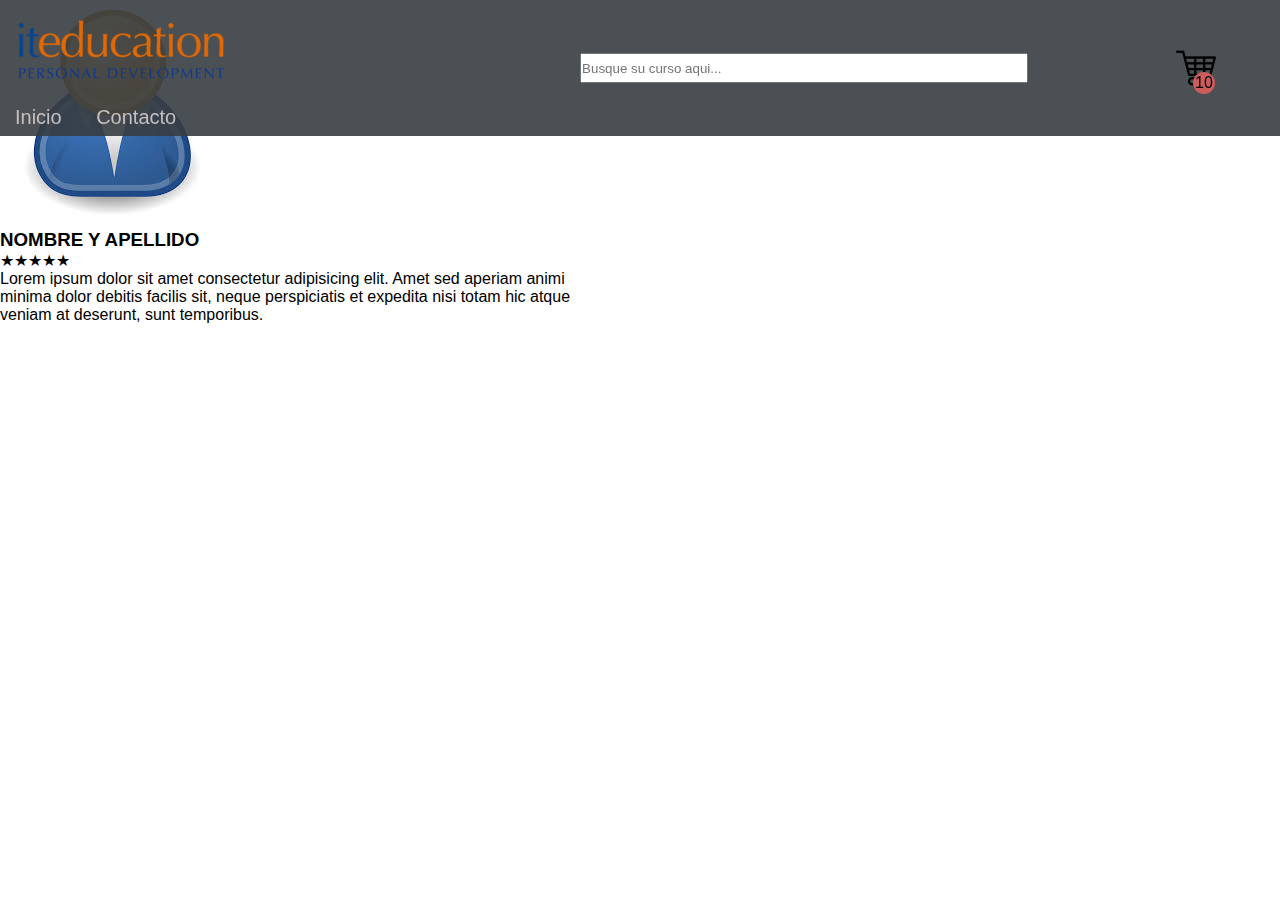
==== Downloads/TPFinalWeb_2019-master/detalleCurso.html @ b44e9353 "Commit message" ====
<!DOCTYPE html>
<html lang="en">
<head>
    <meta charset="UTF-8">
    <meta name="viewport" content="width=device-width, initial-scale=1.0">
    <meta http-equiv="X-UA-Compatible" content="ie=edge">
    <title>Document</title>
    <link rel="stylesheet" href="css-styles/estilos.css">
</head>
<body>
        <header class="flex between">
                <div class="flex left middle wrap">
                    <div class="flex middle center brand">
                        <img src="img/Logoacademia.png">
                    </div>
                    <nav class="flex center wrap">
                        <ul>
                            <li><a class="cool-link" href="index.html">Inicio</a></li>
                            <li><a class="cool-link" href="contacto.html">Contacto</a></li>
                        </ul>
                    </nav>
                </div>
                        <div class="flex middle right buscador">
                        <input type="text" name="cursos" class="search-box" placeholder="Busque su curso aqui..."
                            list="cursos">
                        <datalist id="cursos">
                            <option value="Curso de javascript"></option>
                            <option value="Curso de angular"></option>
                            <option value="Curso de ruby"></option>
                        </datalist>
                    </div> 
                <div class="flex middle cart-logo">
                    <img src="img/carrito.png">
                    <span class="cart-counter">10</span>
                </div>
            </header>

            <article>
                <!-- <section>
                    <div>
                        <img src="img/CursoJavascript.png">
                    </div>
                    <div>
                        <h3>TITULO CURSO</h3>
                        <p>Valor: </p>
                        <p>TIempo de dedicacion necesario: </p>
                        <p>Descripcion: </p>
                        <p>Requisitos Previos: </p>
                    </div>
                </section> -->

                <section>
                    <img src="img/images.jpg" alt="">
                    <div class="infoDocente">
                        <h3>NOMBRE Y APELLIDO</h3>
                        <p>★★★★★</p>
                        <p>Lorem ipsum dolor sit amet consectetur adipisicing elit. Amet sed aperiam animi minima dolor debitis facilis sit, neque perspiciatis et expedita nisi totam hic atque veniam at deserunt, sunt temporibus.</p>
                    </div>
                </section>

            </article>
</body>
</html>
---- Downloads/TPFinalWeb_2019-master/css-styles/estilos.css ----
/* INDICE */
main {
    background-color: #ededed;
    
  }

.listaInicio{
  background: #cebf7b;
  padding: 15px;
  border-radius: 50px;
}
  
.contenedor-inicio{
    
}
.contenedor-pasos{
  padding: 50px;    
}
  .slider-img{
    width: 100%;
    height: 100%;
    object-fit: cover;
  }
  
  .step-section {
    margin: 3%;
    padding: 3%;
  }
  
  .starred-course-section {
    text-align: center;
    margin: 3%;
  }
  
  .starred-course-title {
    text-align: center;
  }
  
  .payment-types-title {
    justify-content: center;
  }
  
  .payment-type-card {
    padding: 5%;
    width: 15%;
  }
  
  .payment-type-card-img {
    width: 100%;
    object-fit: cover;
    opacity: 0.7;
  }
  .payment-types-section{
    display: block;
    text-align: center;
  }
  
/* CONTACTO */

main {
    margin: auto;
    background-color: #ededed;
  }
  
  h2 {
    padding-top: 25px;
    padding-left: 30px;
    padding-bottom: 10px;
  }
  article {
    border-radius: 5px;
    width: 45%;
  }

  main input {
    width: 90%;
    margin-top: 30px;
    margin-left: 5px;
    padding: 5px;
  }
  main textarea {
    margin-top: 30px;
    width: 82%;
    padding: 25px;
    margin-left: 5px;
  }
  button {
    background-color: #0f469e;
    color: #fff;
    border-style: none;
    border-radius: 3px;
    padding: 3px;
    margin-bottom: 5px;
    margin-top: 5px;
    align-self: flex-start;
    position: relative;
    left: 362px;
  }
  main p {
    margin-top: 30px;
    margin-left: 30px;
  }
  .sectionContacto {
    display: flex;
    justify-content: space-around;
    padding-top: 100px;
  }
  aside {
    text-align: center;
  }
  aside h2 {
    margin-bottom: 30px;
  }

  iframe{
    width:100%; 
    height:450px;
    border:0;
  }
/* COURSE-CARD */

.course-card {
    margin: 2%;
    width: 18.75em;
    box-sizing: border-box;
    background-color: white;
    border-radius: 0.625em;
    border: 1px solid rgba(0, 0, 0, 0.125);
  }
  
  .course-card .course-img {
    width: 100%;
    object-fit: cover;
    opacity: 0.7;
    border-radius: 0.313em;
  }
  
  .course-card .course-card-container {
    padding: 1%;
    height: 6.250em;
  }
  
  .course-card .course-card-container .course-card-date {
    width: 30%;
  }
  
  .course-card .course-card-container .course-card-date .course-card-date-number {
    display: block;
  }
  
  .course-card .course-card-content {
    padding: 5%;
    width: 70%;
    text-align: right;
  }
  
  .course-card .course-card-content .course-card-subtitle {
    display: block;
    margin-bottom: 10px;
  }
  
  .course-card .course-card-content .course-card-button {
    background-color: #28a745;
    color: white;
    padding: 5px 32px;
    text-decoration: none;
    border-radius: 10px;
  }

/* FLEX-PROPIEDADES */

.flex {
    display: flex;
  }
  
  .row {
    flex-direction: row;
  }
  
  .column {
    flex-direction: column;
  }
  
  .wrap {
    flex-wrap: wrap;
  }
  
  .no-wrap {
    flex-wrap: nowrap;
  }
  
  .center {
    justify-content: center;
  }
  .align{
    text-align: center;
  }
  .between {
    justify-content: space-between;
  }

  .around {
    justify-content: space-around;
  }
  
  .right {
    justify-content: flex-end;
  }
  
  .left {
    justify-content: flex-start;
  }
  
  .middle {
    align-content: center;
    align-items: center;
    align-self: center;
  }
  
  .grow {
    flex-grow: 3;
  }

  /* HEADER */
  .cool-link{
    color: #c7bfbf;
  }
  
  header {
    background-color: hsl(210, 10%, 24%, 0.9);
    position: fixed;
    width: 100%;
    z-index: 100;
  }
  
  .brand {
    padding: 0.5%;
  }
  
  .buscador {
    width: 35%;
  }
  
  .search-box {
    height: 2em;
    width: 100%;
  }
  
  .cart-logo {
    position: relative;
    margin-right: 5%;
  }
  
  .cart-counter {
    position: absolute;
    right: 3%;
    top: 60%;
    padding: 5%;
    border-radius: 100%;
    background-color: indianred;
  }
  
  nav {
    font-size: 1em;
  }
  
  nav li {
    display: inline-block;
    padding: 5px 15px;
    font-weight: lighter;
    font-size: 20px;

  }

  .cool-link::after{
    content: "";
    display: block;
    width: 0;
    height: 2px;
    background: #e06905;
    transition: width .3s;
   }

   .cool-link:hover::after{
    width: 100%;
    transition: width .3s;
   }
  
  a {
    text-decoration: none;
    color: gray;
  }
  
  a:hover {
    color: #c7bfbf;
  }

  /* FOOTER */
  .footer-column {
    width: 250px;  
    margin: 1%;
    text-align: left;
  }
  
  .footer-container {
    height: 10%;
    background-color: #343a40;
    color: gray;
  }
  
  ul li {
   list-style: none;
  }
  
  
  /* RESET STYLES */

  * {
    margin: 0;
    padding: 0;
  }
  
  html,
  body {
    height: 100%;
  }
  
  body {
    font-family: Arial, Helvetica, sans-serif;
  }
  
  /* DETALLE CURSO */
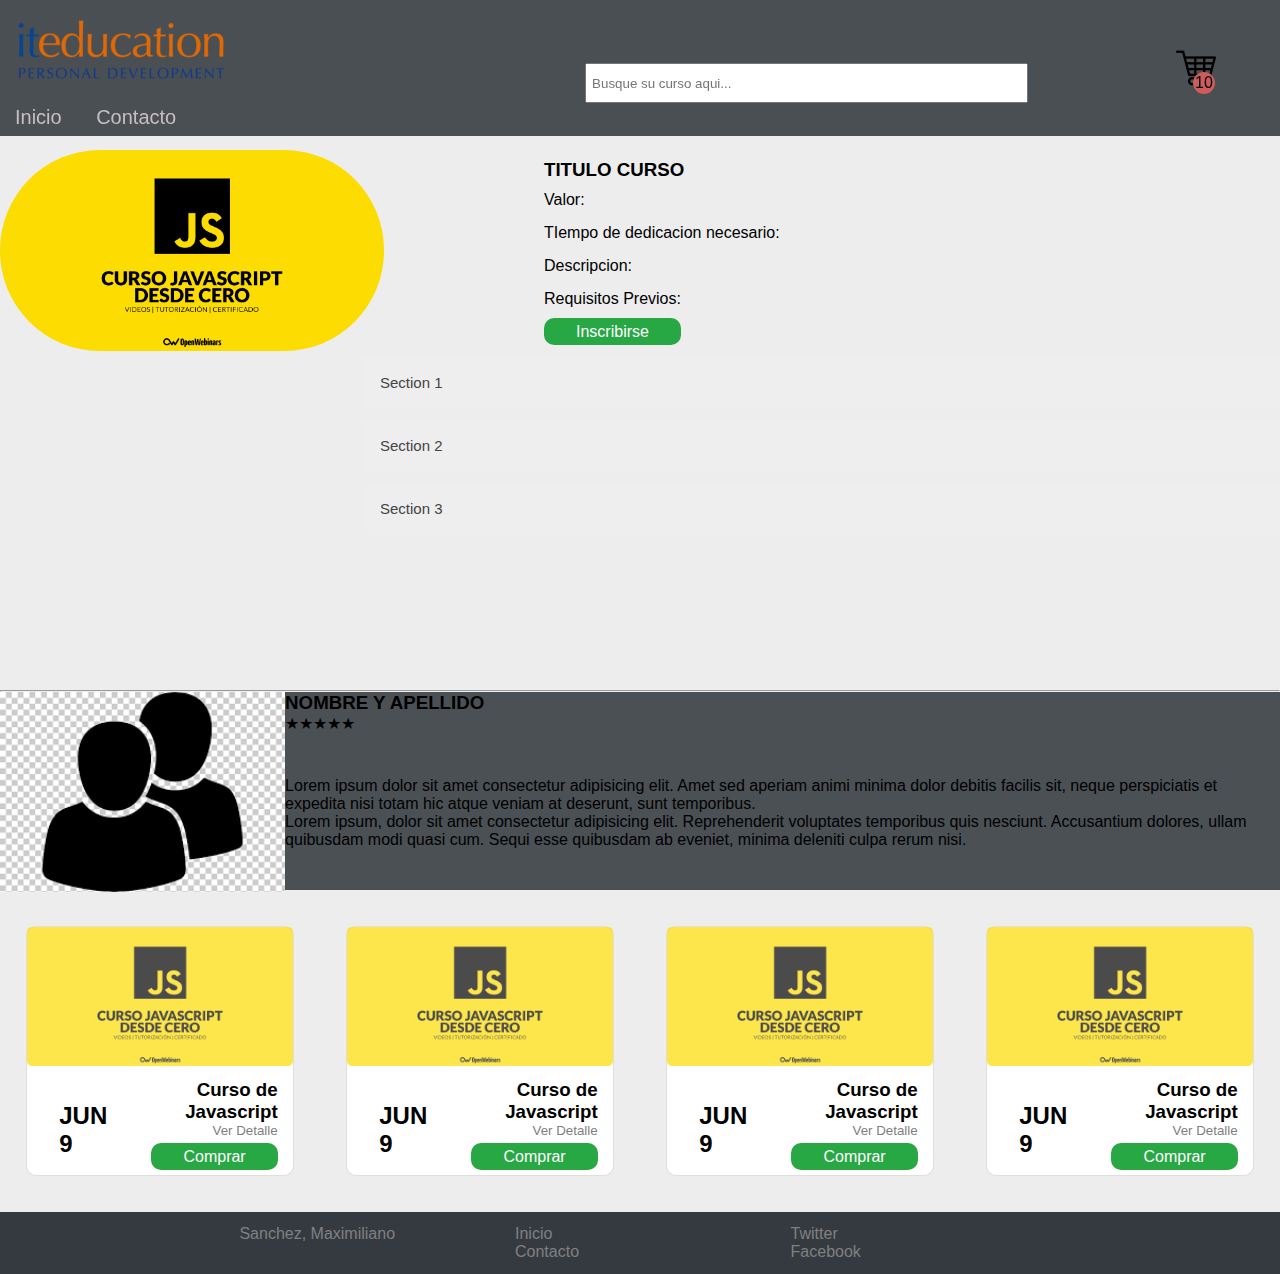
==== commit 4bc08a41: "Commit message" ====
--- a/Downloads/TPFinalWeb_2019-master/detalleCurso.html
+++ b/Downloads/TPFinalWeb_2019-master/detalleCurso.html
@@ -8,6 +8,7 @@
     <link rel="stylesheet" href="css-styles/estilos.css">
 </head>
 <body>
+    <main>
         <header class="flex between">
                 <div class="flex left middle wrap">
                     <div class="flex middle center brand">
@@ -35,29 +36,144 @@
                 </div>
             </header>
 
-            <article>
-                <!-- <section>
-                    <div>
-                        <img src="img/CursoJavascript.png">
-                    </div>
-                    <div>
+            <article class="articleDetalle">
+                 <section class="detalleCurso">
+                      <img src="img/CursoJavascript.png">
+                    <div class="contenedorDetalle">
                         <h3>TITULO CURSO</h3>
                         <p>Valor: </p>
                         <p>TIempo de dedicacion necesario: </p>
                         <p>Descripcion: </p>
                         <p>Requisitos Previos: </p>
+                        <a href="" class="course-card-button"> <i class="fa fa-ticket"></i> Inscribirse</a>
                     </div>
-                </section> -->
-
-                <section>
-                    <img src="img/images.jpg" alt="">
+                    </div>
+                </section>
+                <section class="acordion">
+                        <button class="accordion">Section 1</button>
+                        <div class="panel">
+                          <p>Lorem ipsum dolor sit amet, consectetur adipisicing elit, sed do eiusmod tempor incididunt ut labore et dolore magna aliqua. Ut enim ad minim veniam, quis nostrud exercitation ullamco laboris nisi ut aliquip ex ea commodo consequat.</p>
+                        </div>
+                        
+                        <button class="accordion">Section 2</button>
+                        <div class="panel">
+                          <p>Lorem ipsum dolor sit amet, consectetur adipisicing elit, sed do eiusmod tempor incididunt ut labore et dolore magna aliqua. Ut enim ad minim veniam, quis nostrud exercitation ullamco laboris nisi ut aliquip ex ea commodo consequat.</p>
+                        </div>
+                        
+                        <button class="accordion">Section 3</button>
+                        <div class="panel">
+                          <p>Lorem ipsum dolor sit amet, consectetur adipisicing elit, sed do eiusmod tempor incididunt ut labore et dolore magna aliqua. Ut enim ad minim veniam, quis nostrud exercitation ullamco laboris nisi ut aliquip ex ea commodo consequat.</p>
+                        </div>
+                </section>
+                <section class="articleDocente">
+                    <hr>
+                    <img src="img/images.png" alt="">
                     <div class="infoDocente">
                         <h3>NOMBRE Y APELLIDO</h3>
                         <p>★★★★★</p>
-                        <p>Lorem ipsum dolor sit amet consectetur adipisicing elit. Amet sed aperiam animi minima dolor debitis facilis sit, neque perspiciatis et expedita nisi totam hic atque veniam at deserunt, sunt temporibus.</p>
+                        <div class="parrafo">
+                            <p>Lorem ipsum dolor sit amet consectetur adipisicing elit. Amet sed aperiam animi minima dolor debitis facilis sit, neque perspiciatis et expedita nisi totam hic atque veniam at deserunt, sunt temporibus.</p>
+                            <p>Lorem ipsum, dolor sit amet consectetur adipisicing elit. Reprehenderit voluptates temporibus quis nesciunt. Accusantium dolores, ullam quibusdam modi quasi cum. Sequi esse quibusdam ab eveniet, minima deleniti culpa rerum nisi.</p>
+                        </div>
                     </div>
                 </section>
+    
+                <section class="flex footer">
+                        <article class="course-card">
+                                <img class="course-img" src="img/CursoJavascript.png">
+                                <div class="course-card-container flex row middle between">
+                                    <div class="course-card-date">
+                                        <h2>JUN <span class="course-card-date-number">9</span></h2>
+                                    </div>
+                                    <div class="course-card-content">
+                                        <h3 class="course-card-title">Curso de Javascript</h3>
+                                        <a href="detalleCurso.html"><small class="course-card-subtitle">Ver Detalle</small></a>
+                                        <a href="" class="course-card-button"> <i class="fa fa-ticket"></i> Comprar</a>
+                                    </div>
+                                </div>
+                            </article>
 
+                            <article class="course-card">
+                                    <img class="course-img" src="img/CursoJavascript.png">
+                                    <div class="course-card-container flex row middle between">
+                                        <div class="course-card-date">
+                                            <h2>JUN <span class="course-card-date-number">9</span></h2>
+                                        </div>
+                                        <div class="course-card-content">
+                                            <h3 class="course-card-title">Curso de Javascript</h3>
+                                            <a href="detalleCurso.html"><small class="course-card-subtitle">Ver Detalle</small></a>
+                                            <a href="" class="course-card-button"> <i class="fa fa-ticket"></i> Comprar</a>
+                                        </div>
+                                    </div>
+                                </article>
+
+                                <article class="course-card">
+                                        <img class="course-img" src="img/CursoJavascript.png">
+                                        <div class="course-card-container flex row middle between">
+                                            <div class="course-card-date">
+                                                <h2>JUN <span class="course-card-date-number">9</span></h2>
+                                            </div>
+                                            <div class="course-card-content">
+                                                <h3 class="course-card-title">Curso de Javascript</h3>
+                                                <a href="detalleCurso.html"><small class="course-card-subtitle">Ver Detalle</small></a>
+                                                <a href="" class="course-card-button"> <i class="fa fa-ticket"></i> Comprar</a>
+                                            </div>
+                                        </div>
+                                    </article>
+
+                                    <article class="course-card">
+                                            <img class="course-img" src="img/CursoJavascript.png">
+                                            <div class="course-card-container flex row middle between">
+                                                <div class="course-card-date">
+                                                    <h2>JUN <span class="course-card-date-number">9</span></h2>
+                                                </div>
+                                                <div class="course-card-content">
+                                                    <h3 class="course-card-title">Curso de Javascript</h3>
+                                                    <a href="detalleCurso.html"><small class="course-card-subtitle">Ver Detalle</small></a>
+                                                    <a href="" class="course-card-button"> <i class="fa fa-ticket"></i> Comprar</a>
+                                                </div>
+                                            </div>
+                                        </article>
+                </section>
             </article>
+            <footer class="footer">
+                    <section class="flex row wrap center footer-container">
+                        <article class="footer-column">
+                            <ul>
+                                <li> Sanchez, Maximiliano </li>
+                            </ul>
+                        </article>
+                        <article class="footer-column">
+                            <ul>
+                                <li><a href="index.html">Inicio</a></li>
+                                <li><a href="contacto.html">Contacto</a></li>
+                            </ul>
+                        </article>
+                        <article class="footer-column">
+                            <ul>
+                                <li>Twitter</li>
+                                <li>Facebook</li>                    
+                            </ul>
+                        </article>
+                    </section>
+                </footer>
+            </main>
 </body>
-</html>+</html>
+
+<script>
+        var acc = document.getElementsByClassName("accordion");
+        var i;
+        
+        for (i = 0; i < acc.length; i++) {
+          acc[i].addEventListener("click", function() {
+            this.classList.toggle("active");
+            var panel = this.nextElementSibling;
+            if (panel.style.maxHeight) {
+              panel.style.maxHeight = null;
+            } else {
+              panel.style.maxHeight = panel.scrollHeight + "px";
+            } 
+          });
+        }
+</script>--- a/Downloads/TPFinalWeb_2019-master/css-styles/estilos.css
+++ b/Downloads/TPFinalWeb_2019-master/css-styles/estilos.css
@@ -1,11 +1,10 @@
 /* INDICE */
 main {
     background-color: #ededed;
-    
   }
 
 .listaInicio{
-  background: #cebf7b;
+  background: #e2e2e2;
   padding: 15px;
   border-radius: 50px;
 }
@@ -96,14 +95,15 @@
     position: relative;
     left: 362px;
   }
-  main p {
-    margin-top: 30px;
-    margin-left: 30px;
-  }
+  
   .sectionContacto {
     display: flex;
     justify-content: space-around;
     padding-top: 100px;
+  }
+
+  .sectionContacto article p{
+    margin-top: 30px;
   }
   aside {
     text-align: center;
@@ -159,7 +159,7 @@
     margin-bottom: 10px;
   }
   
-  .course-card .course-card-content .course-card-button {
+  .course-card-button {
     background-color: #28a745;
     color: white;
     padding: 5px 32px;
@@ -296,10 +296,15 @@
   }
 
   /* FOOTER */
+
+  .footer{
+    margin-top: 10px;
+  }
   .footer-column {
     width: 250px;  
     margin: 1%;
     text-align: left;
+
   }
   
   .footer-container {
@@ -329,4 +334,81 @@
     font-family: Arial, Helvetica, sans-serif;
   }
   
-  /* DETALLE CURSO */+  /* DETALLE CURSO */
+
+  .articleDetalle{
+    width: 100%;
+  }
+
+  .articleDetalle .detalleCurso img{
+    width: 30%;
+    border-radius: 100px;
+    float: left;
+  }
+
+  .articleDetalle .contenedorDetalle{
+    margin-left: 12.5%;
+    margin-right: auto;
+    width: 20%;
+
+  }
+
+  .articleDetalle .contenedorDetalle p{
+    margin-top: 10px;
+    margin-bottom: 15px;
+  }
+
+  .articleDetalle .detalleCurso{
+    padding-top: 150px;
+    display: flex;
+    align-items: center;
+  }
+
+  .articleDocente{
+    background:#4b5055;
+    height: 200px;
+    margin-top: 150px;
+  }
+
+  .articleDocente img{
+    float: left;
+    height: 100%;
+  }
+  
+  .articleDocente .infoDocente{
+    height: 100%;
+    
+  }
+
+  .articleDocente .parrafo{
+    display: flex;
+    flex-direction: column;
+    justify-content: center;
+    height: 80%;
+  }
+   /* ACORDEON DE DETALLE */
+
+   .accordion {
+    background-color: #eee;
+    color: #444;
+    cursor: pointer;
+    padding: 18px;
+    width: 100%;
+    border: none;
+    text-align: left;
+    outline: none;
+    font-size: 15px;
+    transition: 0.4s;
+  }
+  
+  .active, .accordion:hover {
+    background-color: #ccc;
+  }
+  
+  .panel {
+    padding: 0 18px;
+    background-color: white;
+    max-height: 0;
+    overflow: hidden;
+    transition: max-height 0.2s ease-out;
+  }